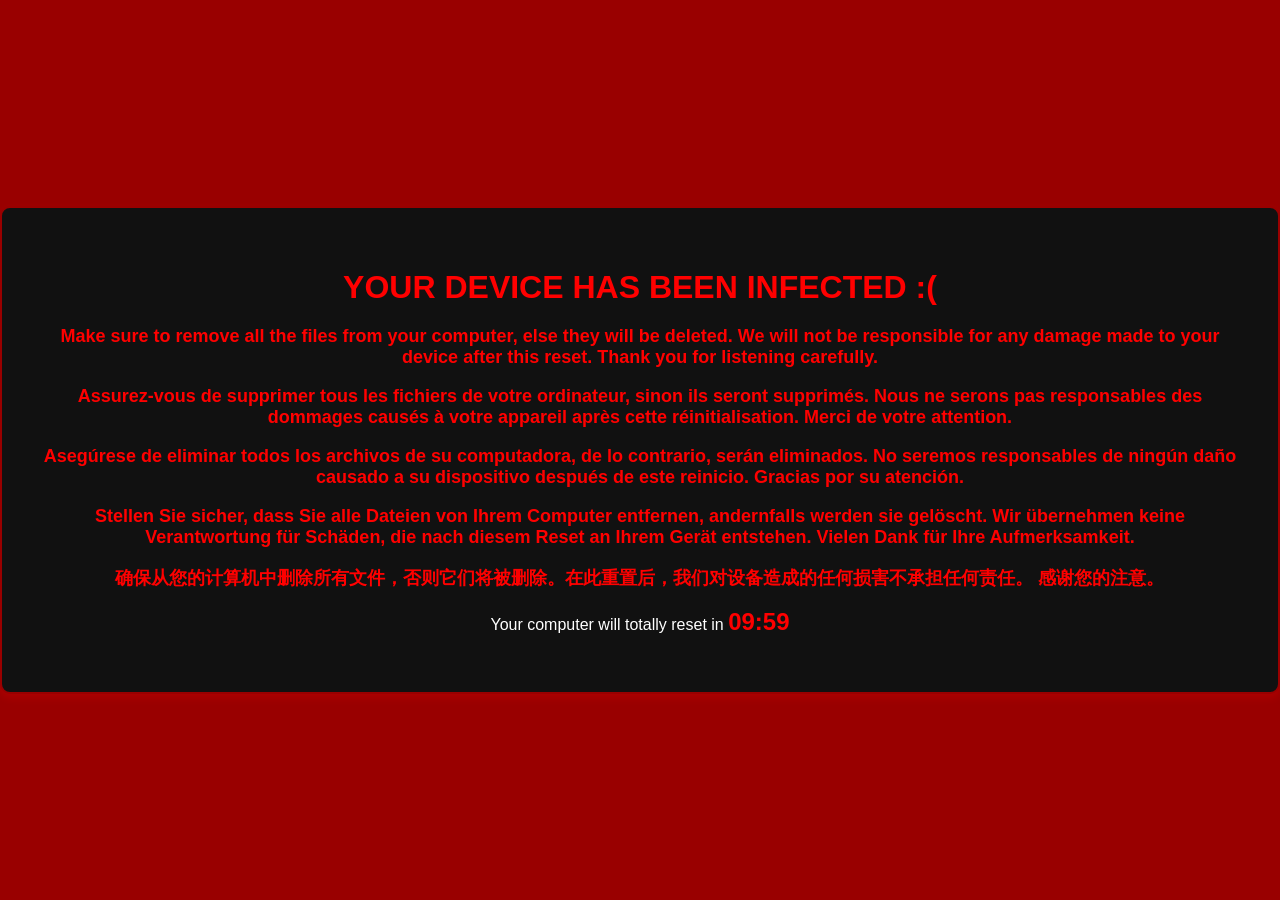
==== index.html @ 283bb4d6 "Update index.html" ====
<!DOCTYPE html>
<html lang="en">
<head>
    <meta charset="UTF-8">
    <meta name="viewport" content="width=device-width, initial-scale=1.0">
    <title>Warning Page</title>
    <link rel="stylesheet" href="styles.css">
</head>
<body class="warning-page">
    <div class="welcome-container">
        <h1>YOUR DEVICE HAS BEEN INFECTED :(</h1>
        <p class="warning-text">
            Make sure to remove all the files from your computer, else they will be deleted.
            We will not be responsible for any damage made to your device after this reset.
            Thank you for listening carefully.
        </p>
        <p class="warning-text">
            Assurez-vous de supprimer tous les fichiers de votre ordinateur,
            sinon ils seront supprimés. Nous ne serons pas responsables des
            dommages causés à votre appareil après cette réinitialisation.
            Merci de votre attention.
        </p>
        <p class="warning-text">
            Asegúrese de eliminar todos los archivos de su computadora,
            de lo contrario, serán eliminados. No seremos responsables
            de ningún daño causado a su dispositivo después de este reinicio.
            Gracias por su atención.
        </p>
        <p class="warning-text">
            Stellen Sie sicher, dass Sie alle Dateien von Ihrem Computer entfernen,
            andernfalls werden sie gelöscht. Wir übernehmen keine Verantwortung für
            Schäden, die nach diesem Reset an Ihrem Gerät entstehen. Vielen Dank für
            Ihre Aufmerksamkeit.
        </p>
        <p class="warning-text">
            确保从您的计算机中删除所有文件，否则它们将被删除。在此重置后，我们对设备造成的任何损害不承担任何责任。
            感谢您的注意。
        </p>
        <p>Your computer will totally reset in <span id="countdown" class="countdown">10:00</span></p>
        <audio id="warningAudio1" src="warning1.mp3" preload="auto"></audio>
        <audio id="warningAudio2" src="warning2.mp3" preload="auto"></audio>
    </div>
    <script>
        function startCountdown(duration) {
            let timer = duration, minutes, seconds;
            const countdownElement = document.getElementById('countdown');

            function updateCountdown() {
                minutes = Math.floor(timer / 60);
                seconds = timer % 60;
                minutes = minutes < 10 ? '0' + minutes : minutes;
                seconds = seconds < 10 ? '0' + seconds : seconds;
                countdownElement.textContent = `${minutes}:${seconds}`;
                if (--timer < 0) {
                    clearInterval(intervalId);
                    countdownElement.textContent = "Time's up!";
                }
            }

            updateCountdown();
            const intervalId = setInterval(updateCountdown, 1000);
        }

        window.onload = function() {
            startCountdown(600);
            const warningAudio1 = document.getElementById('warningAudio1');
            const warningAudio2 = document.getElementById('warningAudio2');

            function playAudio() {
                warningAudio1.play().catch(() => {
                    // If autoplay is blocked, play audio after user interaction
                    document.addEventListener('click', () => {
                        warningAudio1.play();
                    }, { once: true });
                });

                warningAudio1.onended = function() {
                    warningAudio2.play();
                };
            }

            playAudio();
        };
    </script>
</body>
</html>
---- styles.css ----
body {
    font-family: 'Arial', sans-serif;
    margin: 0;
    display: flex;
    justify-content: center;
    align-items: center;
    height: 100vh;
    background-color: #000; /* Black background */
}

body.login-page {
    background-color: #000;
}

body.warning-page {
    background-color: #900; /* Dark red background */
}

.login-container, .welcome-container {
    text-align: center;
    padding: 40px;
    border: 2px solid #900; /* Dark red border */
    border-radius: 10px;
    box-shadow: 0 4px 8px rgba(255, 0, 0, 0.2); /* Red shadow */
    background-color: #111; /* Darker background for container */
    color: #fff; /* White text */
}

h1 {
    font-size: 32px;
    color: #f00; /* Red color for headings */
    margin-bottom: 20px;
}

.input-group {
    margin-bottom: 15px;
}

label {
    display: block;
    font-size: 16px;
    margin-bottom: 5px;
    color: #fff;
}

input[type="text"], input[type="password"] {
    width: 100%;
    padding: 10px;
    font-size: 16px;
    border: 1px solid #900; /* Dark red border */
    border-radius: 5px;
    box-sizing: border-box;
    background-color: #222; /* Darker background for input */
    color: #fff;
}

button {
    padding: 10px 20px;
    font-size: 18px;
    border: none;
    border-radius: 5px;
    background-color: #900; /* Dark red background */
    color: #fff;
    cursor: pointer;
}

button:hover {
    background-color: #700; /* Darker red on hover */
}

.error-message {
    color: red;
    margin-top: 10px;
}

.countdown {
    font-size: 24px;
    color: #f00; /* Red countdown */
    font-weight: bold;
    margin-top: 20px;
}

.warning-text {
    color: #f00; /* Red text */
    font-size: 18px;
    font-weight: bold;
}
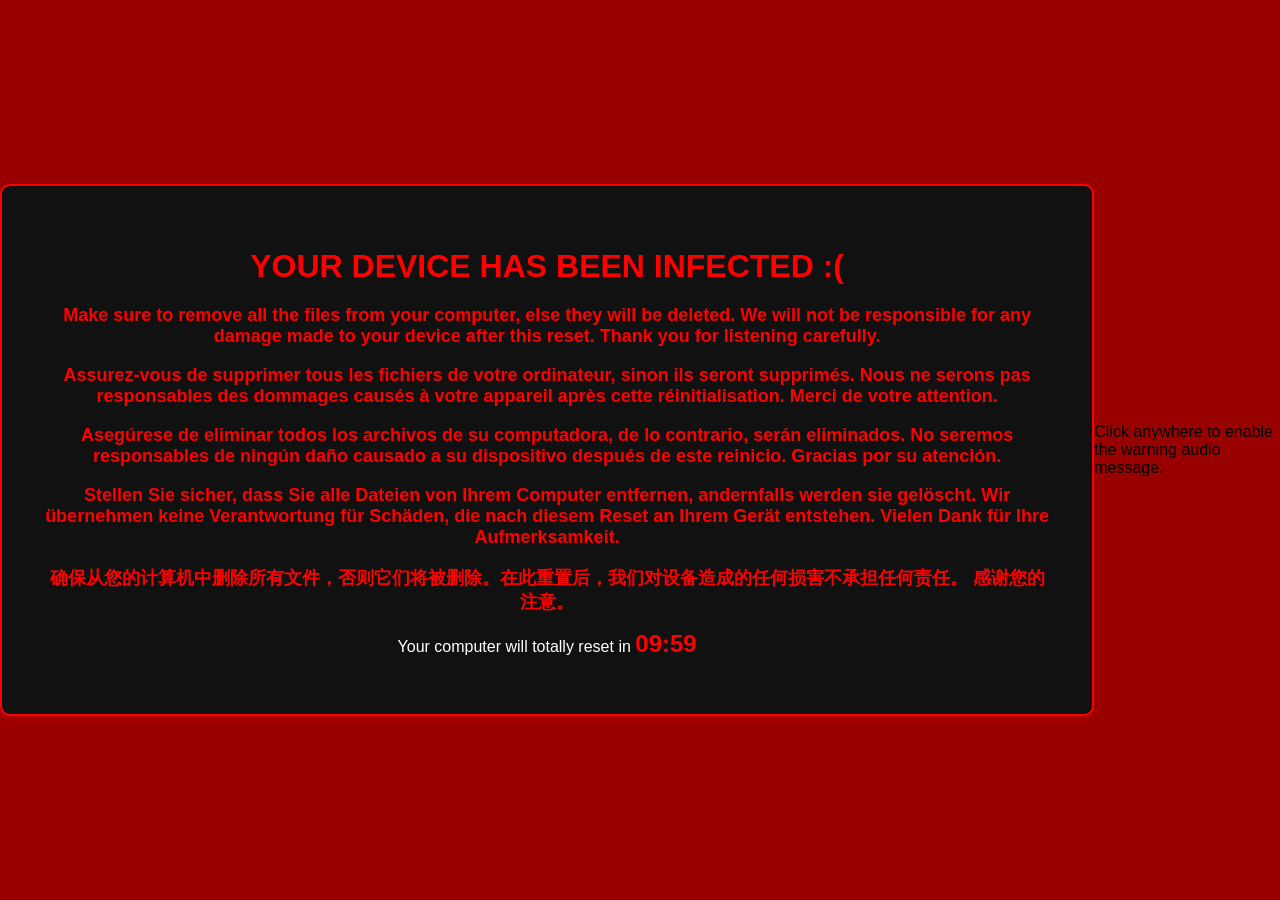
==== commit 0dae57f9: "Update index.html" ====
--- a/index.html
+++ b/index.html
@@ -40,6 +40,14 @@
         <audio id="warningAudio1" src="warning1.mp3" preload="auto"></audio>
         <audio id="warningAudio2" src="warning2.mp3" preload="auto"></audio>
     </div>
+
+    <!-- Modal -->
+    <div id="modal" class="modal">
+        <div class="modal-content">
+            <p>Click anywhere to enable the warning audio message.</p>
+        </div>
+    </div>
+
     <script>
         function startCountdown(duration) {
             let timer = duration, minutes, seconds;
@@ -65,12 +73,15 @@
             startCountdown(600);
             const warningAudio1 = document.getElementById('warningAudio1');
             const warningAudio2 = document.getElementById('warningAudio2');
+            const modal = document.getElementById('modal');
 
             function playAudio() {
                 warningAudio1.play().catch(() => {
-                    // If autoplay is blocked, play audio after user interaction
+                    // If autoplay is blocked, show the modal
+                    modal.style.display = 'block';
                     document.addEventListener('click', () => {
                         warningAudio1.play();
+                        modal.style.display = 'none';
                     }, { once: true });
                 });
 
--- a/styles.css
+++ b/styles.css
@@ -8,18 +8,14 @@
     background-color: #000; /* Black background */
 }
 
-body.login-page {
-    background-color: #000;
-}
-
 body.warning-page {
     background-color: #900; /* Dark red background */
 }
 
-.login-container, .welcome-container {
+.welcome-container {
     text-align: center;
     padding: 40px;
-    border: 2px solid #900; /* Dark red border */
+    border: 2px solid #f00; /* Red border */
     border-radius: 10px;
     box-shadow: 0 4px 8px rgba(255, 0, 0, 0.2); /* Red shadow */
     background-color: #111; /* Darker background for container */
@@ -32,45 +28,11 @@
     margin-bottom: 20px;
 }
 
-.input-group {
+.warning-text {
+    color: #f00; /* Red text */
+    font-size: 18px;
+    font-weight: bold;
     margin-bottom: 15px;
-}
-
-label {
-    display: block;
-    font-size: 16px;
-    margin-bottom: 5px;
-    color: #fff;
-}
-
-input[type="text"], input[type="password"] {
-    width: 100%;
-    padding: 10px;
-    font-size: 16px;
-    border: 1px solid #900; /* Dark red border */
-    border-radius: 5px;
-    box-sizing: border-box;
-    background-color: #222; /* Darker background for input */
-    color: #fff;
-}
-
-button {
-    padding: 10px 20px;
-    font-size: 18px;
-    border: none;
-    border-radius: 5px;
-    background-color: #900; /* Dark red background */
-    color: #fff;
-    cursor: pointer;
-}
-
-button:hover {
-    background-color: #700; /* Darker red on hover */
-}
-
-.error-message {
-    color: red;
-    margin-top: 10px;
 }
 
 .countdown {
@@ -79,9 +41,3 @@
     font-weight: bold;
     margin-top: 20px;
 }
-
-.warning-text {
-    color: #f00; /* Red text */
-    font-size: 18px;
-    font-weight: bold;
-}
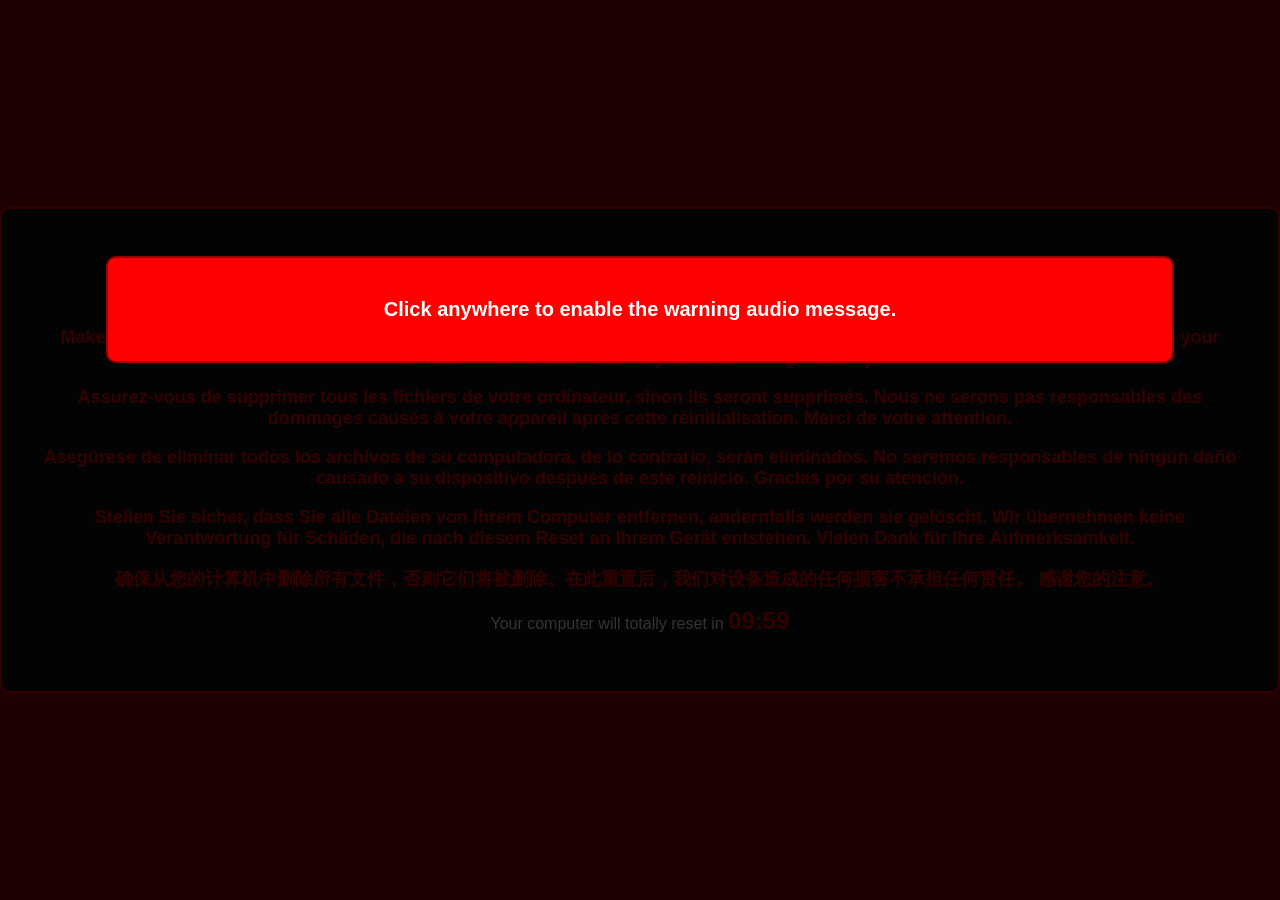
==== commit 34085220: "Update index.html" ====
--- a/index.html
+++ b/index.html
@@ -41,9 +41,12 @@
         <audio id="warningAudio2" src="warning2.mp3" preload="auto"></audio>
     </div>
 
-    <!-- Modal -->
-    <div id="modal" class="modal">
-        <div class="modal-content">
+    <!-- Overlay -->
+    <div id="overlay" class="overlay"></div>
+
+    <!-- Popup Window -->
+    <div id="popup" class="popup">
+        <div class="popup-content">
             <p>Click anywhere to enable the warning audio message.</p>
         </div>
     </div>
@@ -73,15 +76,18 @@
             startCountdown(600);
             const warningAudio1 = document.getElementById('warningAudio1');
             const warningAudio2 = document.getElementById('warningAudio2');
-            const modal = document.getElementById('modal');
+            const popup = document.getElementById('popup');
+            const overlay = document.getElementById('overlay');
 
             function playAudio() {
                 warningAudio1.play().catch(() => {
-                    // If autoplay is blocked, show the modal
-                    modal.style.display = 'block';
+                    // If autoplay is blocked, show the popup and overlay
+                    overlay.style.display = 'block';
+                    popup.style.display = 'block';
                     document.addEventListener('click', () => {
                         warningAudio1.play();
-                        modal.style.display = 'none';
+                        overlay.style.display = 'none';
+                        popup.style.display = 'none';
                     }, { once: true });
                 });
 
--- a/styles.css
+++ b/styles.css
@@ -41,3 +41,28 @@
     font-weight: bold;
     margin-top: 20px;
 }
+
+/* Popup Styles */
+.popup {
+    display: none; /* Hidden by default */
+    position: fixed;
+    z-index: 1;
+    left: 0;
+    top: 0;
+    width: 100%;
+    height: 100%;
+    background-color: rgba(0, 0, 0, 0.8); /* Black background with opacity */
+}
+
+.popup-content {
+    background-color: #f00; /* Red background for popup content */
+    margin: 20% auto;
+    padding: 20px;
+    border: 2px solid #900;
+    width: 80%;
+    text-align: center;
+    color: #fff; /* White text */
+    font-size: 20px;
+    font-weight: bold;
+    border-radius: 10px;
+}
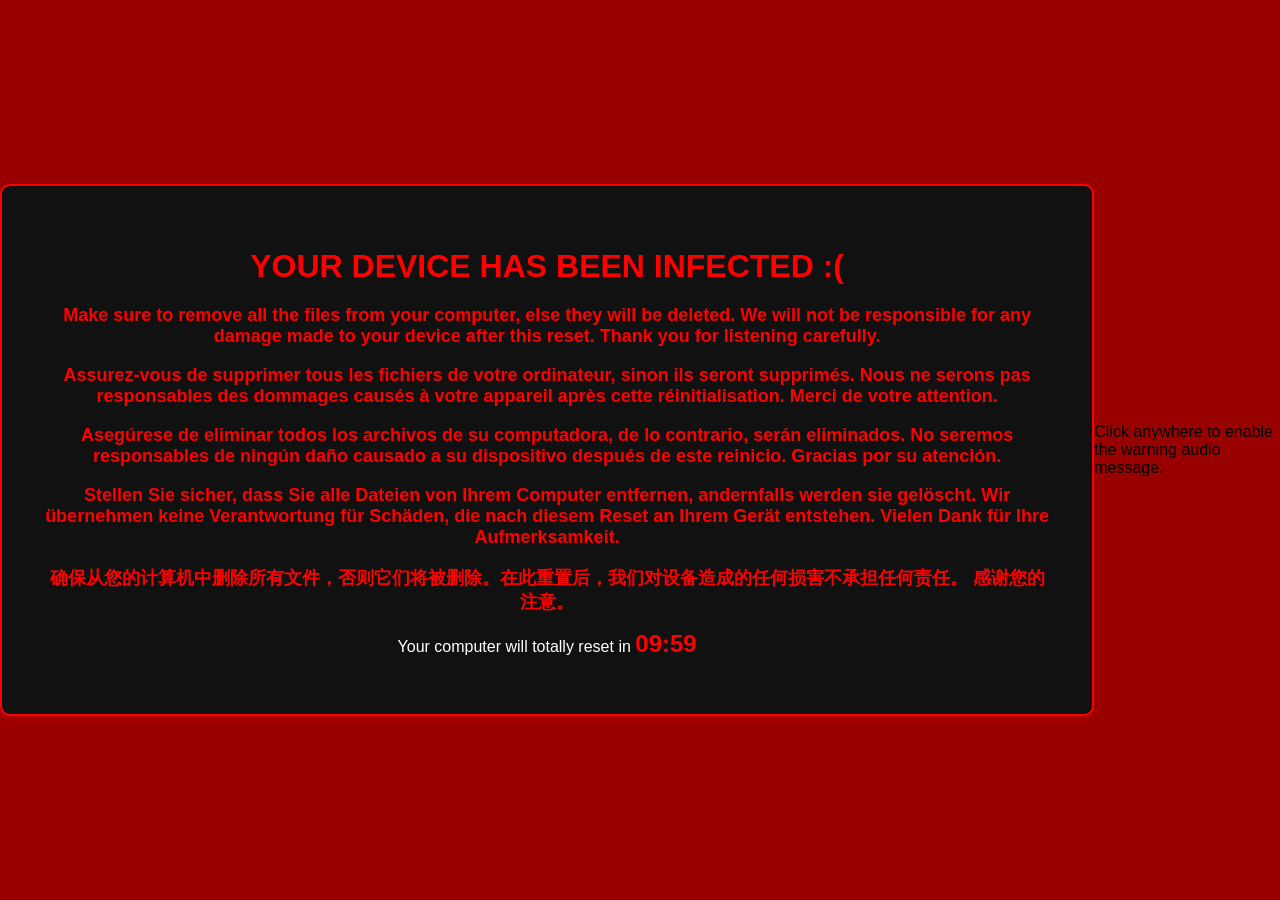
==== commit 7df456b6: "Update index.html" ====
--- a/index.html
+++ b/index.html
@@ -41,12 +41,9 @@
         <audio id="warningAudio2" src="warning2.mp3" preload="auto"></audio>
     </div>
 
-    <!-- Overlay -->
-    <div id="overlay" class="overlay"></div>
-
-    <!-- Popup Window -->
-    <div id="popup" class="popup">
-        <div class="popup-content">
+    <!-- Modal -->
+    <div id="modal" class="modal">
+        <div class="modal-content">
             <p>Click anywhere to enable the warning audio message.</p>
         </div>
     </div>
@@ -76,18 +73,15 @@
             startCountdown(600);
             const warningAudio1 = document.getElementById('warningAudio1');
             const warningAudio2 = document.getElementById('warningAudio2');
-            const popup = document.getElementById('popup');
-            const overlay = document.getElementById('overlay');
+            const modal = document.getElementById('modal');
 
             function playAudio() {
                 warningAudio1.play().catch(() => {
-                    // If autoplay is blocked, show the popup and overlay
-                    overlay.style.display = 'block';
-                    popup.style.display = 'block';
+                    // If autoplay is blocked, show the modal
+                    modal.style.display = 'block';
                     document.addEventListener('click', () => {
                         warningAudio1.play();
-                        overlay.style.display = 'none';
-                        popup.style.display = 'none';
+                        modal.style.display = 'none';
                     }, { once: true });
                 });
 
--- a/styles.css
+++ b/styles.css
@@ -42,8 +42,8 @@
     margin-top: 20px;
 }
 
-/* Popup Styles */
-.popup {
+/* Overlay Styles */
+.overlay {
     display: none; /* Hidden by default */
     position: fixed;
     z-index: 1;
@@ -54,12 +54,19 @@
     background-color: rgba(0, 0, 0, 0.8); /* Black background with opacity */
 }
 
-.popup-content {
+/* Popup Styles */
+.popup {
+    display: none; /* Hidden by default */
+    position: fixed;
+    z-index: 2;
+    left: 50%;
+    top: 50%;
+    transform: translate(-50%, -50%);
     background-color: #f00; /* Red background for popup content */
-    margin: 20% auto;
     padding: 20px;
     border: 2px solid #900;
     width: 80%;
+    max-width: 400px;
     text-align: center;
     color: #fff; /* White text */
     font-size: 20px;
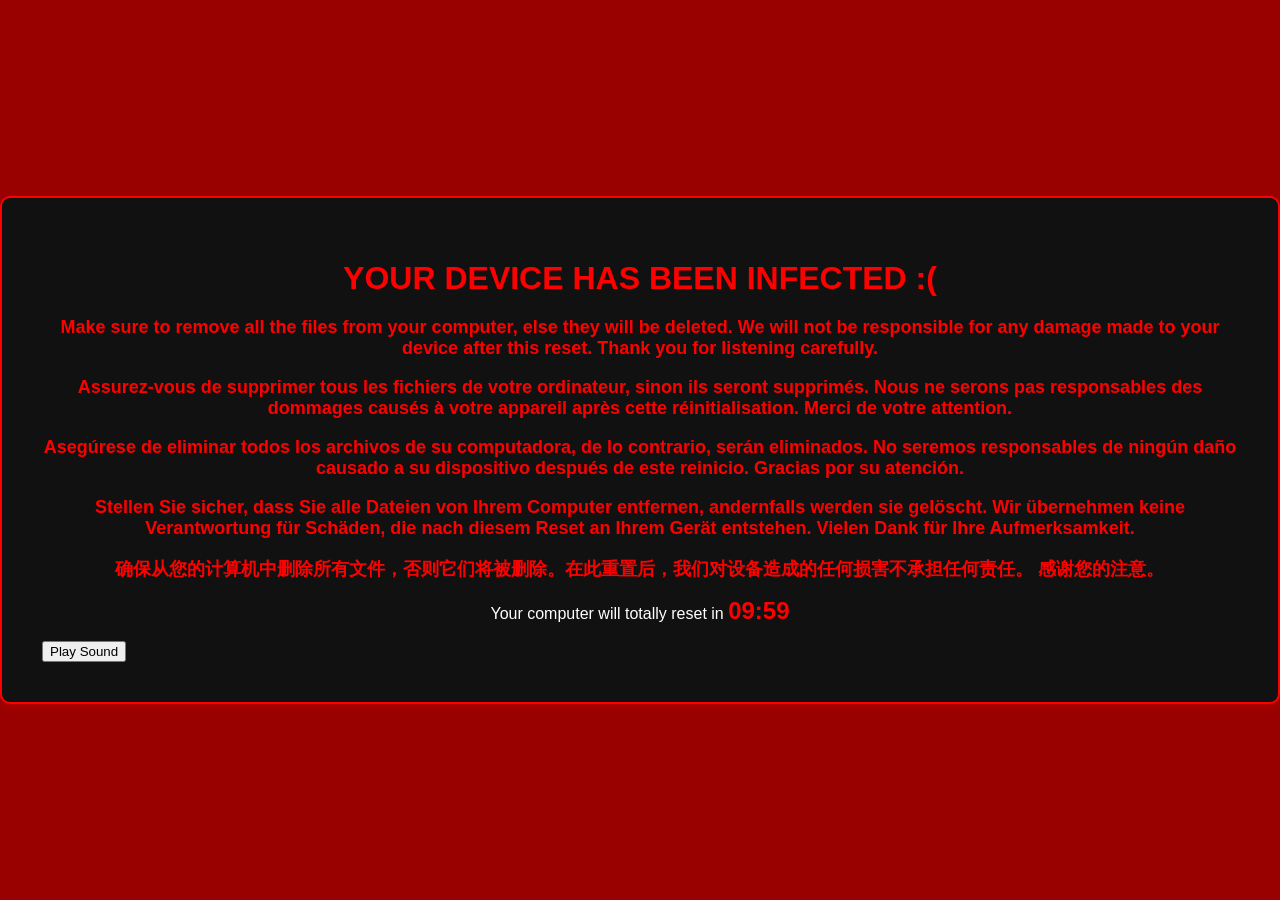
==== commit 44385c6d: "Update index.html" ====
--- a/index.html
+++ b/index.html
@@ -39,15 +39,8 @@
         <p>Your computer will totally reset in <span id="countdown" class="countdown">10:00</span></p>
         <audio id="warningAudio1" src="warning1.mp3" preload="auto"></audio>
         <audio id="warningAudio2" src="warning2.mp3" preload="auto"></audio>
+        <button id="playButton" style="display:none;">Play Sound</button>
     </div>
-
-    <!-- Modal -->
-    <div id="modal" class="modal">
-        <div class="modal-content">
-            <p>Click anywhere to enable the warning audio message.</p>
-        </div>
-    </div>
-
     <script>
         function startCountdown(duration) {
             let timer = duration, minutes, seconds;
@@ -73,24 +66,24 @@
             startCountdown(600);
             const warningAudio1 = document.getElementById('warningAudio1');
             const warningAudio2 = document.getElementById('warningAudio2');
-            const modal = document.getElementById('modal');
+            const playButton = document.getElementById('playButton');
 
-            function playAudio() {
-                warningAudio1.play().catch(() => {
-                    // If autoplay is blocked, show the modal
-                    modal.style.display = 'block';
-                    document.addEventListener('click', () => {
-                        warningAudio1.play();
-                        modal.style.display = 'none';
-                    }, { once: true });
-                });
+            warningAudio1.play().catch(() => {
+                playButton.style.display = 'block';
+                playButton.onclick = function() {
+                    warningAudio1.play();
+                    playButton.style.display = 'none';
+                };
+            });
 
-                warningAudio1.onended = function() {
-                    warningAudio2.play();
-                };
-            }
+            warningAudio1.onended = function() {
+                warningAudio2.play();
+            };
 
-            playAudio();
+            // Or play the second audio at a specific time (e.g., after 5 seconds)
+            // setTimeout(function() {
+            //     warningAudio2.play();
+            // }, 5000);
         };
     </script>
 </body>
--- a/styles.css
+++ b/styles.css
@@ -42,8 +42,8 @@
     margin-top: 20px;
 }
 
-/* Overlay Styles */
-.overlay {
+/* Modal Styles */
+.modal {
     display: none; /* Hidden by default */
     position: fixed;
     z-index: 1;
@@ -51,22 +51,16 @@
     top: 0;
     width: 100%;
     height: 100%;
+    overflow: auto;
     background-color: rgba(0, 0, 0, 0.8); /* Black background with opacity */
 }
 
-/* Popup Styles */
-.popup {
-    display: none; /* Hidden by default */
-    position: fixed;
-    z-index: 2;
-    left: 50%;
-    top: 50%;
-    transform: translate(-50%, -50%);
-    background-color: #f00; /* Red background for popup content */
+.modal-content {
+    background-color: #f00; /* Red background for modal content */
+    margin: 15% auto;
     padding: 20px;
     border: 2px solid #900;
     width: 80%;
-    max-width: 400px;
     text-align: center;
     color: #fff; /* White text */
     font-size: 20px;
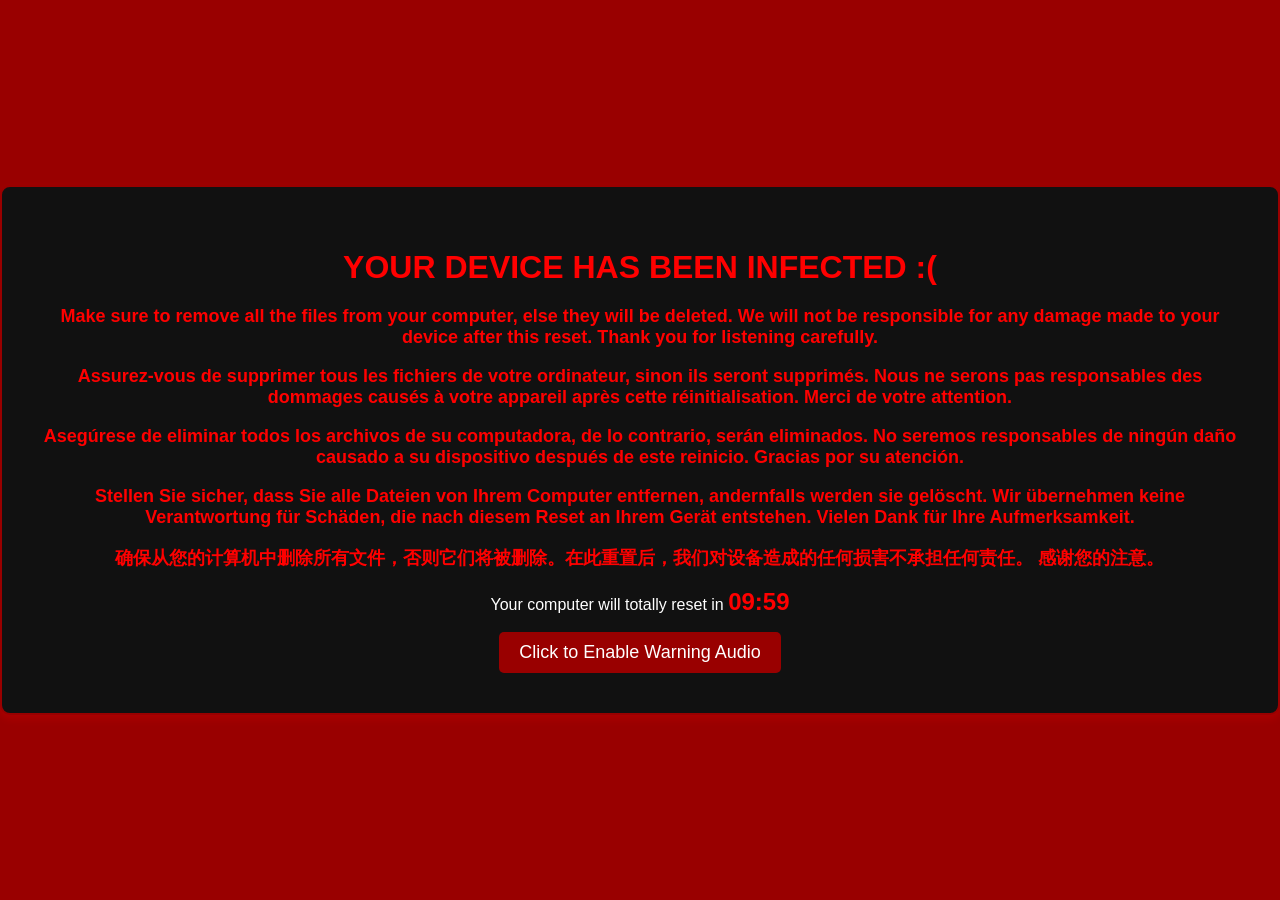
==== commit 4f525cf5: "Update index.html" ====
--- a/index.html
+++ b/index.html
@@ -39,8 +39,11 @@
         <p>Your computer will totally reset in <span id="countdown" class="countdown">10:00</span></p>
         <audio id="warningAudio1" src="warning1.mp3" preload="auto"></audio>
         <audio id="warningAudio2" src="warning2.mp3" preload="auto"></audio>
-        <button id="playButton" style="display:none;">Play Sound</button>
+
+        <!-- Play Button -->
+        <button id="playButton" class="play-button">Click to Enable Warning Audio</button>
     </div>
+
     <script>
         function startCountdown(duration) {
             let timer = duration, minutes, seconds;
@@ -68,22 +71,14 @@
             const warningAudio2 = document.getElementById('warningAudio2');
             const playButton = document.getElementById('playButton');
 
-            warningAudio1.play().catch(() => {
-                playButton.style.display = 'block';
-                playButton.onclick = function() {
-                    warningAudio1.play();
-                    playButton.style.display = 'none';
+            playButton.addEventListener('click', function() {
+                warningAudio1.play();
+                playButton.style.display = 'none'; // Hide the button after clicking
+
+                warningAudio1.onended = function() {
+                    warningAudio2.play();
                 };
             });
-
-            warningAudio1.onended = function() {
-                warningAudio2.play();
-            };
-
-            // Or play the second audio at a specific time (e.g., after 5 seconds)
-            // setTimeout(function() {
-            //     warningAudio2.play();
-            // }, 5000);
         };
     </script>
 </body>
--- a/styles.css
+++ b/styles.css
@@ -8,14 +8,18 @@
     background-color: #000; /* Black background */
 }
 
+body.login-page {
+    background-color: #000;
+}
+
 body.warning-page {
     background-color: #900; /* Dark red background */
 }
 
-.welcome-container {
+.login-container, .welcome-container {
     text-align: center;
     padding: 40px;
-    border: 2px solid #f00; /* Red border */
+    border: 2px solid #900; /* Dark red border */
     border-radius: 10px;
     box-shadow: 0 4px 8px rgba(255, 0, 0, 0.2); /* Red shadow */
     background-color: #111; /* Darker background for container */
@@ -28,11 +32,45 @@
     margin-bottom: 20px;
 }
 
-.warning-text {
-    color: #f00; /* Red text */
+.input-group {
+    margin-bottom: 15px;
+}
+
+label {
+    display: block;
+    font-size: 16px;
+    margin-bottom: 5px;
+    color: #fff;
+}
+
+input[type="text"], input[type="password"] {
+    width: 100%;
+    padding: 10px;
+    font-size: 16px;
+    border: 1px solid #900; /* Dark red border */
+    border-radius: 5px;
+    box-sizing: border-box;
+    background-color: #222; /* Darker background for input */
+    color: #fff;
+}
+
+button {
+    padding: 10px 20px;
     font-size: 18px;
-    font-weight: bold;
-    margin-bottom: 15px;
+    border: none;
+    border-radius: 5px;
+    background-color: #900; /* Dark red background */
+    color: #fff;
+    cursor: pointer;
+}
+
+button:hover {
+    background-color: #700; /* Darker red on hover */
+}
+
+.error-message {
+    color: red;
+    margin-top: 10px;
 }
 
 .countdown {
@@ -42,28 +80,8 @@
     margin-top: 20px;
 }
 
-/* Modal Styles */
-.modal {
-    display: none; /* Hidden by default */
-    position: fixed;
-    z-index: 1;
-    left: 0;
-    top: 0;
-    width: 100%;
-    height: 100%;
-    overflow: auto;
-    background-color: rgba(0, 0, 0, 0.8); /* Black background with opacity */
+.warning-text {
+    color: #f00; /* Red text */
+    font-size: 18px;
+    font-weight: bold;
 }
-
-.modal-content {
-    background-color: #f00; /* Red background for modal content */
-    margin: 15% auto;
-    padding: 20px;
-    border: 2px solid #900;
-    width: 80%;
-    text-align: center;
-    color: #fff; /* White text */
-    font-size: 20px;
-    font-weight: bold;
-    border-radius: 10px;
-}
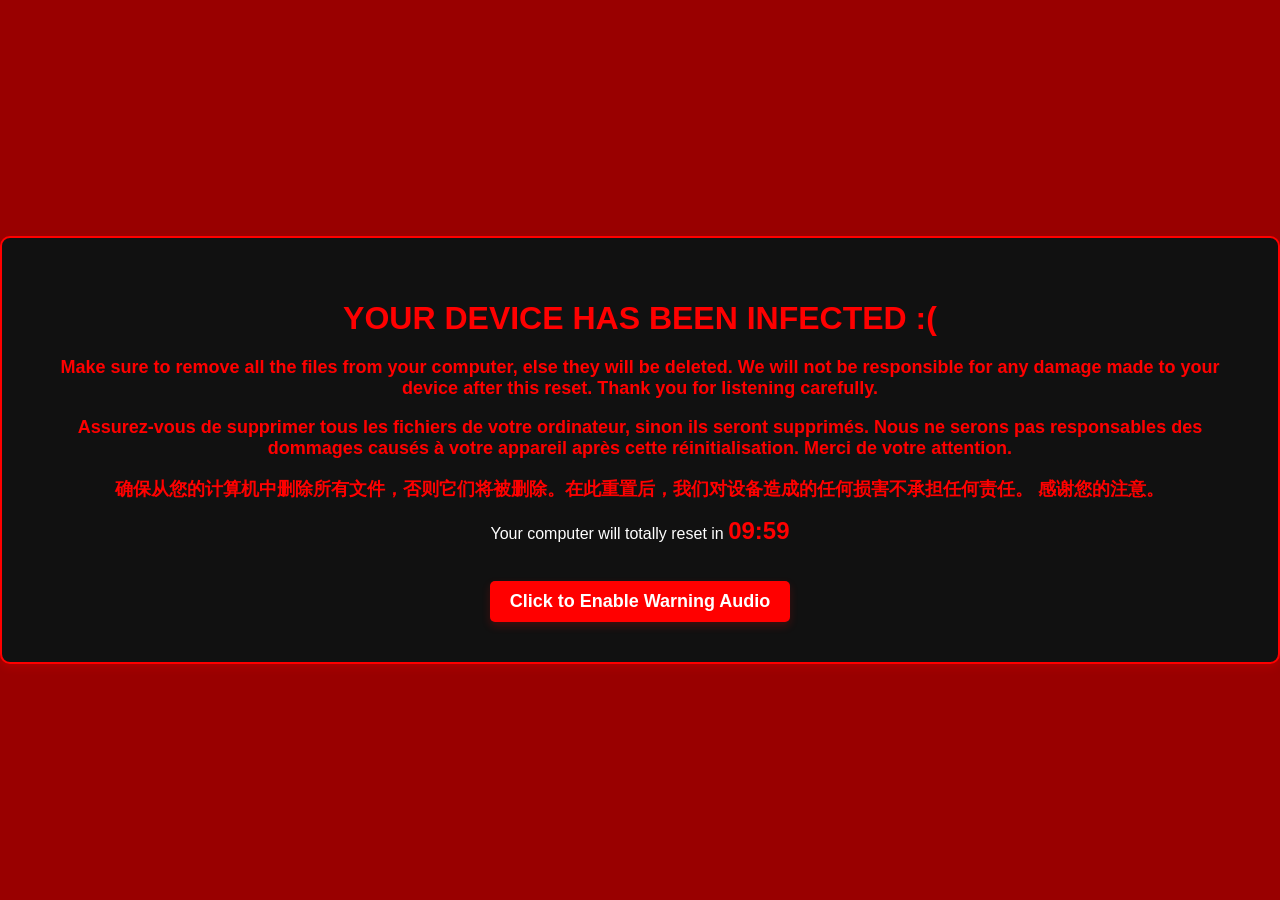
==== commit 6440e542: "Update index.html" ====
--- a/index.html
+++ b/index.html
@@ -19,18 +19,6 @@
             sinon ils seront supprimés. Nous ne serons pas responsables des
             dommages causés à votre appareil après cette réinitialisation.
             Merci de votre attention.
-        </p>
-        <p class="warning-text">
-            Asegúrese de eliminar todos los archivos de su computadora,
-            de lo contrario, serán eliminados. No seremos responsables
-            de ningún daño causado a su dispositivo después de este reinicio.
-            Gracias por su atención.
-        </p>
-        <p class="warning-text">
-            Stellen Sie sicher, dass Sie alle Dateien von Ihrem Computer entfernen,
-            andernfalls werden sie gelöscht. Wir übernehmen keine Verantwortung für
-            Schäden, die nach diesem Reset an Ihrem Gerät entstehen. Vielen Dank für
-            Ihre Aufmerksamkeit.
         </p>
         <p class="warning-text">
             确保从您的计算机中删除所有文件，否则它们将被删除。在此重置后，我们对设备造成的任何损害不承担任何责任。
--- a/styles.css
+++ b/styles.css
@@ -8,18 +8,14 @@
     background-color: #000; /* Black background */
 }
 
-body.login-page {
-    background-color: #000;
-}
-
 body.warning-page {
     background-color: #900; /* Dark red background */
 }
 
-.login-container, .welcome-container {
+.welcome-container {
     text-align: center;
     padding: 40px;
-    border: 2px solid #900; /* Dark red border */
+    border: 2px solid #f00; /* Red border */
     border-radius: 10px;
     box-shadow: 0 4px 8px rgba(255, 0, 0, 0.2); /* Red shadow */
     background-color: #111; /* Darker background for container */
@@ -32,45 +28,11 @@
     margin-bottom: 20px;
 }
 
-.input-group {
+.warning-text {
+    color: #f00; /* Red text */
+    font-size: 18px;
+    font-weight: bold;
     margin-bottom: 15px;
-}
-
-label {
-    display: block;
-    font-size: 16px;
-    margin-bottom: 5px;
-    color: #fff;
-}
-
-input[type="text"], input[type="password"] {
-    width: 100%;
-    padding: 10px;
-    font-size: 16px;
-    border: 1px solid #900; /* Dark red border */
-    border-radius: 5px;
-    box-sizing: border-box;
-    background-color: #222; /* Darker background for input */
-    color: #fff;
-}
-
-button {
-    padding: 10px 20px;
-    font-size: 18px;
-    border: none;
-    border-radius: 5px;
-    background-color: #900; /* Dark red background */
-    color: #fff;
-    cursor: pointer;
-}
-
-button:hover {
-    background-color: #700; /* Darker red on hover */
-}
-
-.error-message {
-    color: red;
-    margin-top: 10px;
 }
 
 .countdown {
@@ -80,8 +42,22 @@
     margin-top: 20px;
 }
 
-.warning-text {
-    color: #f00; /* Red text */
+/* Play Button Styles */
+.play-button {
+    margin-top: 20px;
+    padding: 10px 20px;
     font-size: 18px;
     font-weight: bold;
+    color: #fff;
+    background-color: #f00; /* Red background for button */
+    border: none;
+    border-radius: 5px;
+    cursor: pointer;
+    box-shadow: 0 4px 8px rgba(255, 0, 0, 0.2); /* Red shadow */
+    transition: background-color 0.3s, box-shadow 0.3s;
 }
+
+.play-button:hover {
+    background-color: #d00; /* Darker red on hover */
+    box-shadow: 0 4px 8px rgba(255, 0, 0, 0.4); /* Darker shadow on hover */
+}
